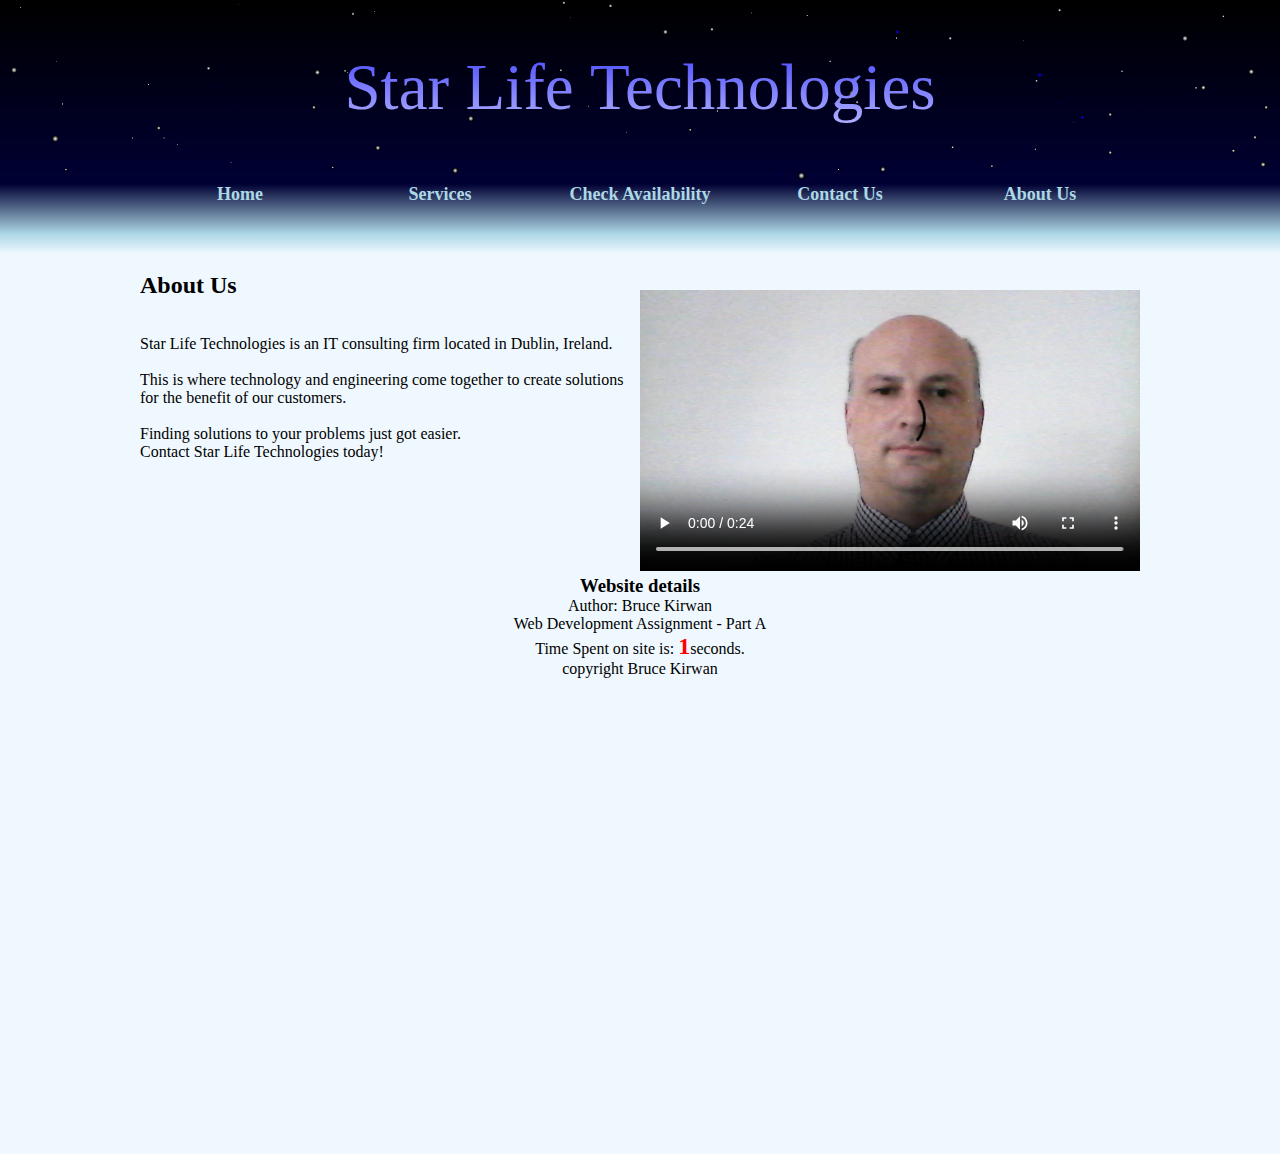
==== about.html @ f745793b "Add files via upload" ====
﻿<!DOCTYPE html>
<!--
/	Author: Bruce Kirwan
/	Web development Assignment A part 1
/	August 2019
/
/	This file contains the HTML for the about page of Star Life technologies
/	The webpage uses stylesheets siteMobile.css (screens <=600px) and site.css (screen >600px)
/	It also uses site.js javascript for a webworker timer and canvas title animation.
/
-->
<html lang="en">
<head>
    <meta charset="utf-8" />
    <title>Star Life Technologies</title>
		<link rel="stylesheet" type="text/css" href="siteMobile.css" media="screen and (max-width:600px)">
    <link rel="stylesheet" type="text/css" href="site.css" media="screen and (min-width:601px)">

	<META name="viewport" content="width=device-width, initial-scale=1.0">
    <script src="site.js"></script>
</head>
<body id="body">
    <div id="menu">
		<span id="hamburgerIcon">&#9776;</span>
    </div>

		<div id="canvas">
			<div id="canvas-i">
				<canvas id='starfield'>
					<img src="titlePicture.png" alt="Star Life Technologies">
				</canvas>
			</div>
		</div>
		<div id="main-nav-large">
            <ul>
  			<li>
				<a id="home" href="#">Home</a>
			</li>
			<li id="link2">
				<a id="services" href="#">Services</a>
			</li>
			<li>
				<a id="availability" href="#">Check Availability</a>
			</li>
			<li>
				<a id="contact" href="#">Contact Us</a>
			</li>
			<li>
				<a id="about" href="#">About Us</a>
			</li>
            </ul>
        </div>
		<div id="color-fade">
		</div>
		

        <nav id="main-nav">
            <div id="main-nav-i">
                <ul>
                    <li><a id="homeM" href="#">Home</a></li>
                    <li><a id="servicesM" href="#">Services</a></li>
                    <li><a id="availabilityM" href="#">Check Availability</a></li>
					<li><a id="contactM" href="#">Contact Us</a></li>
                    <li><a id="aboutM" href="#">About Us</a></li>
                </ul>
            </div>
        </nav>

		<div id="closeBtn">
			<span>
				&nbsp;
				&times;
				&nbsp;
			</span>
		</div>
        <div class="lid">&nbsp;</div>
    <div id="wrapper">
        <div id="main-content">
            <div id="main-content-a">
			    <div>&nbsp;</div>
				<h2>About Us</h2>
			    <div>&nbsp;</div>
				<div>&nbsp;</div>
				<div>Star Life Technologies is an IT consulting firm located in Dublin, Ireland. </div>
				<div>&nbsp;</div>
				<div>This is where technology and engineering come together to create solutions for the benefit of our customers.</div>
				<div>&nbsp;</div>
				<div>Finding solutions to your problems just got easier.</div>
				<div>Contact Star Life Technologies today!</div>
                <div>&nbsp;</div>
				<div>&nbsp;</div>
            </div>
			<div id="main-content-b">
				<div>&nbsp;</div>
				<div>&nbsp;</div>
				<video controls>
					<source src="StarLife.mp4" type="video/mp4">
					<source src="StarLifeOgg.ogg" type="video/ogg">
					Your browser does not support the video tag.
				</video> 
            </div>
			
        </div>
        <div class="lid">&nbsp;</div>
        <footer id="main-footer">
            <div id="main-footer-i">
				<h3>Website details</h3>
                <div>
                    Author: Bruce Kirwan
                </div>
                <div>
                    Web Development Assignment - Part A
                </div>
                <div>
                    Time Spent on site is:  <output id="timeOnSite"></output>seconds.
                </div>
                <div>
                    copyright Bruce Kirwan
                </div>
            </div>
        </footer>
    </div>
</body>
</html>
---- siteMobile.css ----
/*
/	Author: Bruce Kirwan
/	Web development Assignment A part 1
/	August 2019
/
/	This file contains the cascading style sheet for smaller screen displays (<=600px width)
/	it sizes, positions and colors elements
/	it also hides some elements that should only be displayed in larger screens
*/

/*	remove margins, padding and borders by default*/
* {
    margin: 0;
    padding: 0;
	border:0;
}
#body {
	background-color: rgb(240,248,255);
	height: 100%;
}

/*	 lid to seperate elements from top to bottom of page  */
.lid {
    clear: both;
    height: 0px;
    width: 100%;
    overflow: hidden;
}

/*
/	display canvas after making room for hamburger menu
*/
#canvas {
	display: block;
}

#main-nav-large {
	display: none;
}

/*	stylings below are for the interactive "hamburger menu"
/	
/
/	hamburger menu on top right all the time, so can use main menu*/
#menu {
  	position: fixed;
	top: 0px;
    right: 0px;
    display: block;
    z-index: 990;		/* make sure on top/above everything else*/
	padding-right: 10px;
	font-size: 3em;
	cursor: pointer;
	color: black;
}

#main-nav {
	display: block;
	height: 100%;
	width: 0;
	position: fixed;
	top: 0;
	right: 0;
	z-index: 100;
	background-color: rgb(0,0,0);
	background-color: rgba(0,0,0, 0.9);
	overflow-x: hidden;
	transition: 0.5s;
	margin : 0 auto;
	vertical-align:text-top;
	}
    

#main-nav-i ul {
    position: relative;
    height: 100%;
	vertical-align:text-top;
}

#main-nav-i li {
    height:100%;
}

#main-nav-i a {
    display: block;
    text-align: center;
	vertical-align: top;
    color: grey;
    text-decoration: none;
    height: 100%;
    line-height: 100px;
    font-weight: bold;
	margin : 0 auto;
	vertical-align: text-top;
}

 #main-nav-i a:hover {
        background-image: radial-gradient(darkslategrey,black);
        color: white;
		vertical-align: text-top;
    }

#closeBtn {
	position: fixed;
	top: 0px;
    right: 0px;
    display: block;
	text-align:right;
	color:grey;
    font-size: 50px;
	cursor: pointer;
    z-index: 999;
}


#closebtn span:hover {
	background-image: radial-gradient(darkslategrey,black);
	color: white;
}


/*
/	styling for the body of the page
*/
#main-content {
	position: relative;
	height: 100%;
	padding-bottom: 20rem;
}

#main-aside {
	float: left;
	width: 100%;
}

#main-content-1 {
	width: 100%;
	list-style-position: inside;
	list-style-type: circle;
	font-size: large;
	padding-bottom: 3em;
	padding-left: 2em;
}


#main-content-3 {
	width: 100%;
	float: left;
	padding-left: 2em;
}

/*
/	styling for the slideshow on the home page
*/
#slideshow {
    width: 100%;
}

#slideshow img {
	transition: 1.5s;
	width: 100%;
}

#slide-img {
	padding-top: 30em;
}

#slide-img img {
	/*padding-top: 20em;*/
	position: absolute;
	top: 30rem;
}


/*
/	styling for about page
*/
	
#main-content-b video {
	width: 100%;
}


.small {
	font-size:1.25em;
	font-family: sans-serif;
	font-weight: bolder;
	color: rgb(206,228,240);
}

/*
*	labels, textboxes and buttons in contact page
*/
.input {
	width: 100%;
	height: 2.5em;
	margin-bottom: 2.5em;
	border: 1px solid black;
}

.inputLabel {
	font-family: Arial, sans-serif;
	font-weight:normal;
	font-size:1em;
	color: black;
	width:100%;
}

.formText {
	width: 95%;
}

.formTextRight {
	width: 95%;
}

#messageText {
	height: 7em;
}



.medium {
	font-size: 1.25em;
	font-weight: bolder;
}

.svg-images {
	max-width: 6em;
	max-height: 8em;
}




/* Style the buttons that are used to open and close the accordion panel */
.accordion {
    background-color: #eee;
    color: #444;
    cursor: pointer;
    padding: 18px;
    width: 100%;
    text-align: left;
    border: 1px solid black;
    outline: none;
    transition: 0.4s;
}

/* Add a background color to the button if it is clicked on (add the .active class with JS), and when you move the mouse over it (hover) */
.active, .accordion:hover {
	background-color: #ccc;
}

/* Style the accordion panel. Note: hidden by default */
.panel {
    padding: 0 18px;
    background-color: white;
    display: none;
    overflow: hidden;
}
.panel ul {
    position: relative;
}

.panel img {
	float: right;
	width: 35%;
}


/*
/ 

.webSocketTest {
	width: 99%;
}*/
/*
/	input textbox for websocket test in services page
*/
#messageField {			
	height: 7em;
	width: 98%;
}

/*
/	/button to initiate websocket test in services page
*/
#socketTest {
	width: 85%;
	height: 3em;
	background-color: rgb(204,204,255);
	border: 2px solid black;
}

/*
/	contact page images
/	not enough time to make separate SVG images for mobile
*/
.svg-images {
	display: none;
}

.png-images {
	width: 100%;
}


#first-image {
	width: 25%;
	float:left;
}

#third-image {
	width: 30%;
	float:right;
}


#second-image {
	width: 30%;
	float: left;
	padding-left: 10%;
}

/*
/	make sure footer stays at bottom and there is space for stuff above it
*/

#main-footer {
	clear: both;
    position: relative;
    height: 8rem;
    margin-top: -8rem;
	text-align: center;
}
---- site.css ----
/*
/	Author: Bruce Kirwan
/	Web development Assignment A part 1
/	August 2019
/
/	This file contains the cascading style sheet for larger screen displays (>600px width)
/	it sizes, positions and colors elements
/	it also hides some elements that should only be displayed in mobile view
*/

/*	remove margins, padding and borders by default*/
* {
    margin: 0;
    padding: 0;
	border: 0;
}
#body {
	background-color: rgb(240,248,255);
}

/*	lid for horizontal separation	*/
.lid {
    clear: both;
    height: 0px;
    width: 100%;
    overflow: hidden;
}

/*	no hamburge menu for larger screens 	*/
#menu {
	display: none;
}

/*	styling for the canvas/title	*/
#canvas, #canvas img {
	display: block;
	width:100%;
	background-color: rgb(0,0,51);
}

/*
/	stylings for the navigation menu
/
/	disable mobile-view navigation element	*/
#main-nav {
		display: none;
}
#main-nav-large {
    display: block;
    height: 50px;
	background-image: linear-gradient(rgb(0,0,51), lightblue);
	position: sticky;		/* position the main menu bar at the top of page, even if you scroll down */
	top: 0;					/* this may not work for all browsers */
	z-index: 980;			/* maake sure on top */
}

#main-nav-large ul {
    list-style: none;
	max-width: 1000px;
	margin:auto;
}

#main-nav-large a {
    display: block;
    color: lightblue;
    text-decoration: none;
    height: 50px;
	border: none;
    font-weight: bold;
    text-align: center;
    font-size: large;
}

#main-nav-large a:hover {
    color: white;
}

#main-nav-large li {
    float: left;
    width: 20%;
}

#color-fade {
    display: block;
    height: 20px;
	background-image: linear-gradient(lightblue, rgb(240,248,255));	
}
	
/*
/	stylings below for the body of the page
*/
#wrapper {
	max-width: 1000px;
    margin: auto;
	position: relative;
	min-height: 100vh;
}

#main-content {
	position: relative;
	height: 100%;
	padding-bottom: 20rem;
}

#menu-i #hamburgerIcon {
    display: none;
}

#main-content-1{
	width: 33%;
	float: left;
	list-style-position: inside;
	list-style-type: circle;
	font-size: large;
	padding-left: 2em;
}

#main-content-a {
	width: 49%;
	float: left;
	overflow: hidden;
}

#main-content-b {
	width: 50%;
	max-width: 500px;
	float: right;
	overflow: hidden;
}

#main-content-b video {
	width: 100%;
}

.small {
	font-size:1.25em;
	font-family: sans-serif;
	font-weight: bolder;
	color:#CEE4F0;
}

.medium {
	font-size: 1.25em;
	font-weight: bolder;
}
#main-content-3 {
	width: 33%;
	float: right;
}


/*
/	styling for the slideshow on the home page
*/
#slideshow {
    width: 23%;
    position: relative;
}


#slideshow img {
	transition: 1.5s;
	width: 100%;
}

#slide-img {
	padding-bottom: 30em;
}

#slide-img img {
	padding-bottom: 30em;
	position: absolute;
}

/*
/	socket test styling on services page
*/

.item {
	width: 100%;
	float: right;
}

#messageField {
	height: 10em;
}

#socketTest {
	width: 33%;
	height: 3em;
	background-color: rgb(204,204,255);
	border: 2px solid black;
}

/*
/	padding on helpdesk accordion, so it moves down a little upon navigation/opening
*/
.hd {
	padding: 5em;
}

/* Style the buttons that are used to open and close the accordion panel */
.accordion {
    background-color: #eee;
    color: #444;
    cursor: pointer;
    padding: 18px;
    width: 100%;
    text-align: left;
    border: 1px solid rgb(51,51,102);
    outline: none;
    transition: 0.4s;
}

    /* Add a background color to the button if it is clicked on (add the .active class with JS), and when you move the mouse over it (hover) */
    .active, .accordion:hover {
        background-color: #ccc;
    }

/* Style the accordion panel. Note: hidden by default */
.panel {
    padding: 0 18px;
    background-color: white;
    display: none;
    overflow: hidden;
	float: left;
}
.panel ul {
    position: relative;
}

.panel img {
	float: right;
	width: 35%;
}

.panel div {
	float: left;
	width: 63%
}

.input{
	height: 3em;
	border: solid 2px #d7d7d7;
	margin-top: 6px;
	font-family: Arial, sans-serif;
	font-weight: normal;
	font-size: 16px;
	border-radius: 3px;
	color: #555555;
	box-sizing: border-box;
	width: 100%;
	background-color: #fafafa;
	margin-bottom: 24px;
	padding-left: 1.5em;
	padding-right: 1.5em;
}	
/*
*	labels, textboxes and buttons in contact page
*/

.inputLabel {
	font-family: Arial, sans-serif;
	font-weight: bold;
	font-size:1em;
	color: black;
	width:45%;
}

.formText {
	width: 45%;
	float: left;
}

.formTextRight {
	width: 45%;
	float: right;
}

#messageText {
	height: 7em;
}

/*	limit size of map on contact page */
#google-map {
	max-width: 650px;
}
/*
/	contact page images
/
/ only display png alternative for mobile view*/
.png-images {			
	display: none;
}

#first-image {
	width: 33%;
	float:left;
}

#third-image {
	width: 33%;
	float:right;
}

/*	limit size of google map on contact page	*/
#google-map {
	max-width: 650px;
}

/*	style time on site in the footer	*/
#timeOnSite {
	font-size: 1.5em;
	font-weight: bold;
	color: red;
}
/*
/	ensure the footer item is at the bottom of the page
*/
#main-footer {
	clear: both;
    position: relative;
    height: 8rem;
    margin-top: -8rem;
	text-align: center;
}
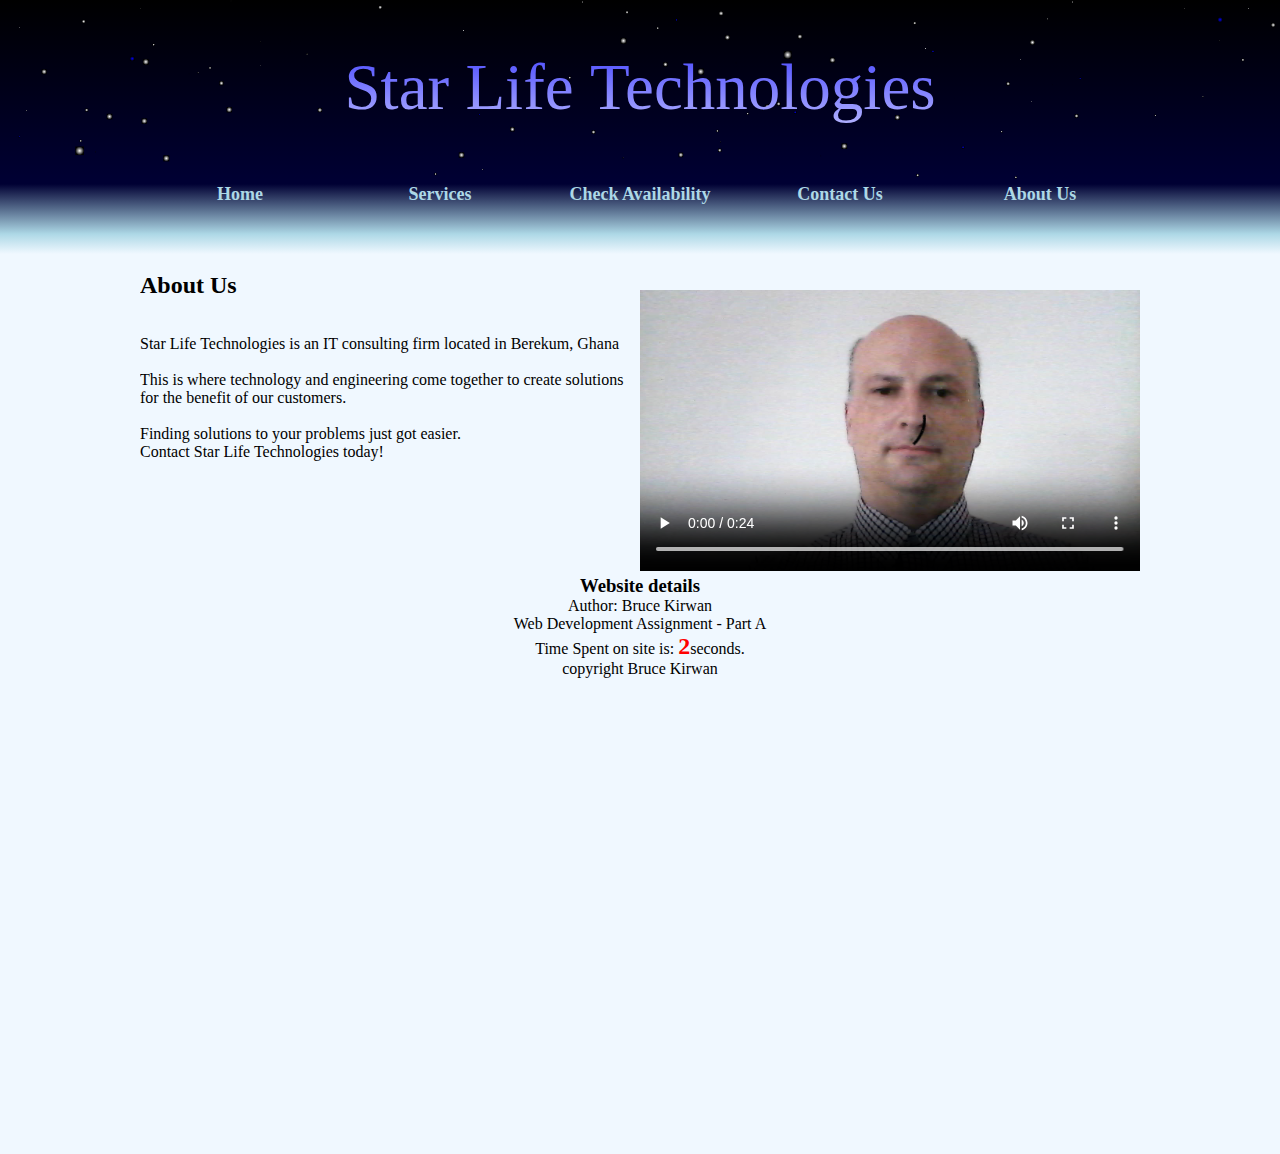
==== commit f59cb383: "Update about.html" ====
--- a/about.html
+++ b/about.html
@@ -81,7 +81,7 @@
 				<h2>About Us</h2>
 			    <div>&nbsp;</div>
 				<div>&nbsp;</div>
-				<div>Star Life Technologies is an IT consulting firm located in Dublin, Ireland. </div>
+		    <div>Star Life Technologies is an IT consulting firm located in Berekum, Ghana</div>
 				<div>&nbsp;</div>
 				<div>This is where technology and engineering come together to create solutions for the benefit of our customers.</div>
 				<div>&nbsp;</div>
